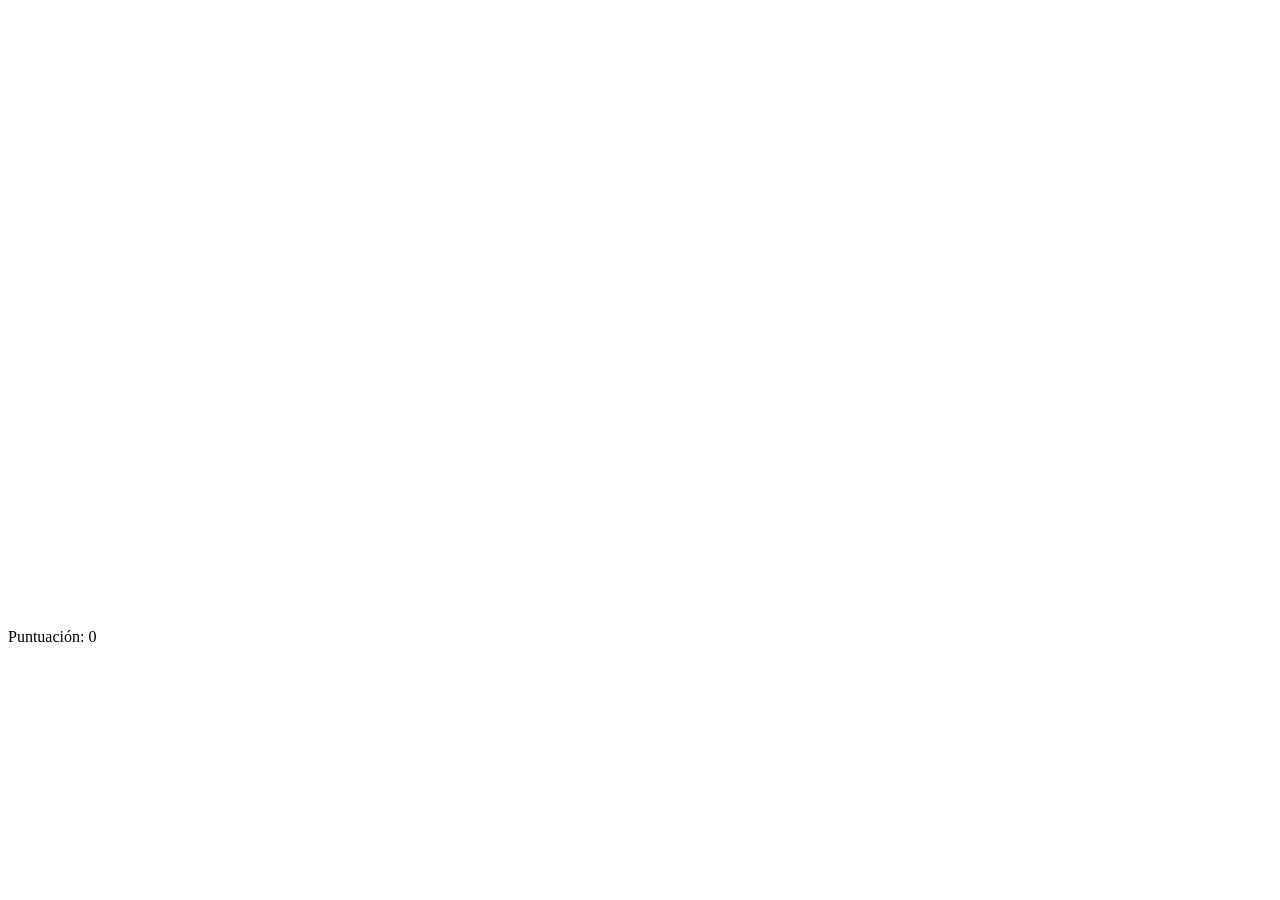
==== index.html @ 9b06b15f "Rename gemini-code-1779901368910.html to index.html" ====
<!DOCTYPE html>
<html lang="es">
<head>
    <meta charset="UTF-8">
    <meta name="viewport" content="width=device-width, initial-scale=1.0">
    <title>Mi Juego 2D - GitHub</title>
    <link rel="stylesheet" href="style.css">
</head>
<body>
    <div id="game-container">
        <canvas id="gameCanvas" width="800" height="600"></canvas>
        <div id="ui">
            <p>Puntuación: <span id="score">0</span></p>
        </div>
    </div>
    <script src="game.js"></script>
</body>
</html>
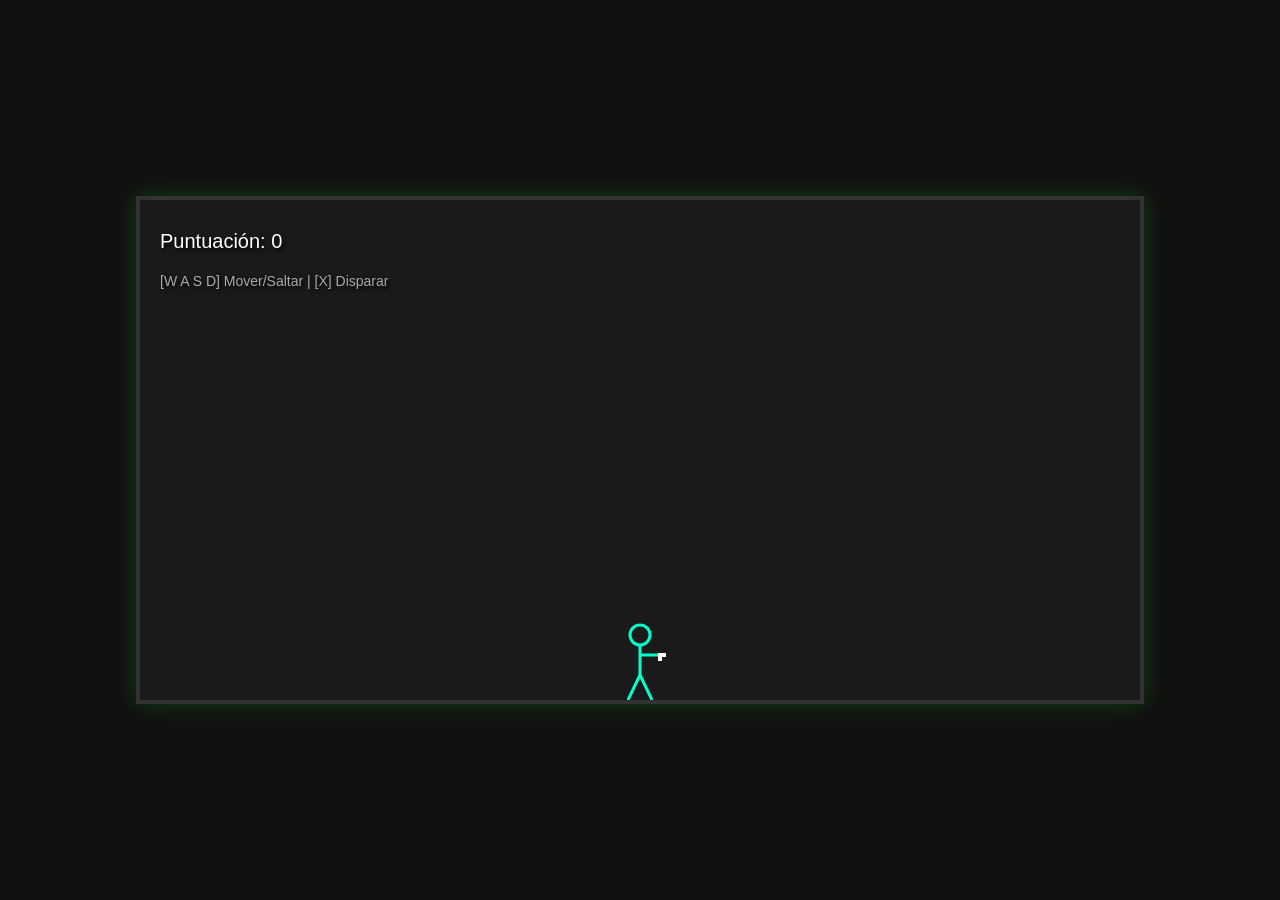
==== commit eb09cf95: "Update index.html" ====
--- a/index.html
+++ b/index.html
@@ -3,14 +3,15 @@
 <head>
     <meta charset="UTF-8">
     <meta name="viewport" content="width=device-width, initial-scale=1.0">
-    <title>Mi Juego 2D - GitHub</title>
+    <title>Stickman Shooter 2D</title>
     <link rel="stylesheet" href="style.css">
 </head>
 <body>
     <div id="game-container">
-        <canvas id="gameCanvas" width="800" height="600"></canvas>
+        <canvas id="gameCanvas" width="1000" height="500"></canvas>
         <div id="ui">
             <p>Puntuación: <span id="score">0</span></p>
+            <p style="font-size: 14px; color: #aaa; margin-top: 5px;">[W A S D] Mover/Saltar | [X] Disparar</p>
         </div>
     </div>
     <script src="game.js"></script>
--- a/style.css
+++ b/style.css
@@ -0,0 +1,31 @@
+body {
+    margin: 0;
+    padding: 0;
+    background-color: #111;
+    color: white;
+    font-family: 'Arial', sans-serif;
+    display: flex;
+    justify-content: center;
+    align-items: center;
+    height: 100vh;
+    overflow: hidden;
+}
+
+#game-container {
+    position: relative;
+    border: 4px solid #333;
+    box-shadow: 0 0 20px rgba(0, 255, 0, 0.2);
+}
+
+canvas {
+    background-color: #1a1a1a;
+    display: block;
+}
+
+#ui {
+    position: absolute;
+    top: 10px;
+    left: 20px;
+    font-size: 20px;
+    text-shadow: 2px 2px 4px #000;
+}
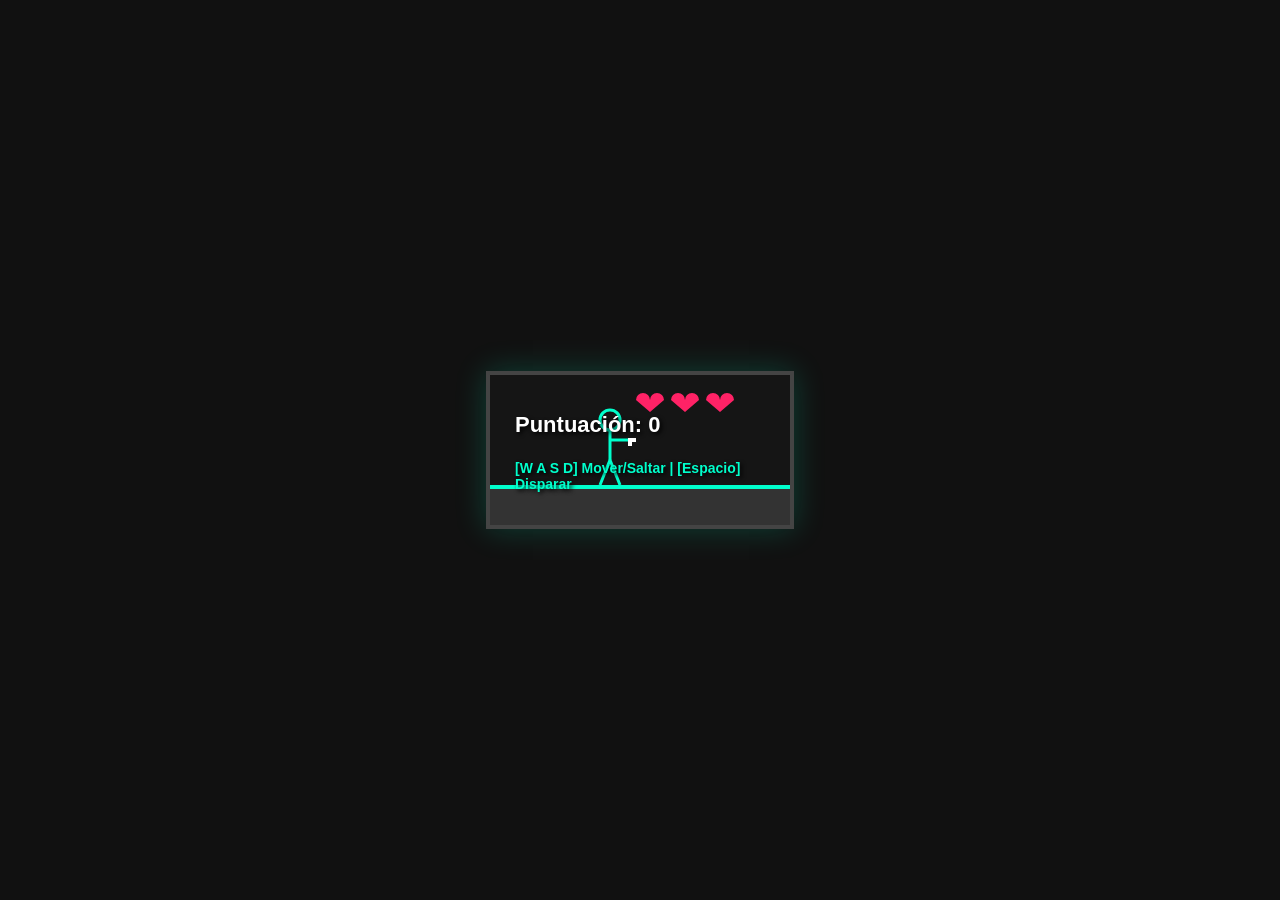
==== commit aa803503: "Update index.html" ====
--- a/index.html
+++ b/index.html
@@ -3,15 +3,15 @@
 <head>
     <meta charset="UTF-8">
     <meta name="viewport" content="width=device-width, initial-scale=1.0">
-    <title>Stickman Shooter 2D</title>
+    <title>Stickman Shooter Elite</title>
     <link rel="stylesheet" href="style.css">
 </head>
 <body>
     <div id="game-container">
-        <canvas id="gameCanvas" width="1000" height="500"></canvas>
+        <canvas id="gameCanvas"></canvas>
         <div id="ui">
             <p>Puntuación: <span id="score">0</span></p>
-            <p style="font-size: 14px; color: #aaa; margin-top: 5px;">[W A S D] Mover/Saltar | [X] Disparar</p>
+            <p style="font-size: 14px; color: #00ffcc; margin-top: 5px;">[W A S D] Mover/Saltar | [Espacio] Disparar</p>
         </div>
     </div>
     <script src="game.js"></script>
--- a/style.css
+++ b/style.css
@@ -13,19 +13,20 @@
 
 #game-container {
     position: relative;
-    border: 4px solid #333;
-    box-shadow: 0 0 20px rgba(0, 255, 0, 0.2);
+    border: 4px solid #444;
+    box-shadow: 0 0 30px rgba(0, 255, 200, 0.2);
 }
 
 canvas {
-    background-color: #1a1a1a;
+    background-color: #151515;
     display: block;
 }
 
 #ui {
     position: absolute;
-    top: 10px;
-    left: 20px;
-    font-size: 20px;
+    top: 15px;
+    left: 25px;
+    font-size: 22px;
+    font-weight: bold;
     text-shadow: 2px 2px 4px #000;
 }
